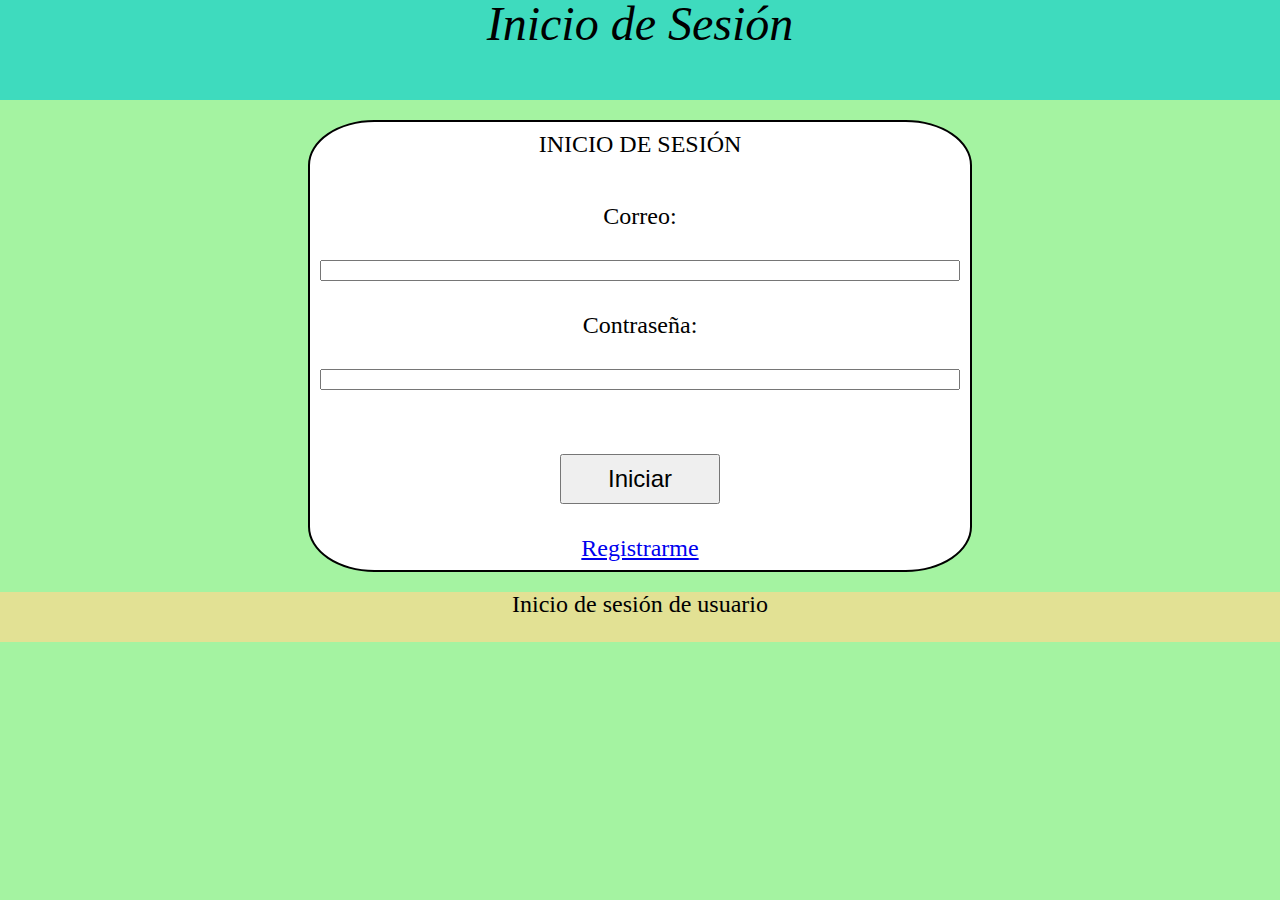
==== sesion-v1/index.html @ fc0d040f "Diferentes versiones sobre el ejercicio" ====
<!--Esperanza Rodríguez Martínez-->
<!--PÁGINA PARA INICIAR SESIÓN EL USUARIO-->
<html>
	<head>
		<title>Administrar crud</title>
		<meta http-equiv="Content-Type" content="text/html" charset="UTF-8" >
		<meta name="viewport" content="width=device-width, initial-scale=1">
		<link href="css/estilogeneraluno.css" rel="stylesheet" type="text/css">
	</head>
	<body>
		<!--TÍTULO-->
		<header>Inicio de Sesión</header>
		<!--CUERPO DE LA PÁGINA-->
		<main>
            <form action="redireccionar.php?dire=inicio" method="post">
                <h1>INICIO DE SESIÓN</h1><br /><br />
                <label>Correo:</label>
                <input type="text" name="correo" required>
                <label>Contraseña:</label>
                <input type="text" name="contrasena" pattern="^\w{5,20}$"   required>
                <div id="centrar">
                    <input type="submit" name="enviar" id="solicitar" value="Iniciar">
                </div>
            </form>
			<a href="registro.html">Registrarme</a>
		</main>
		<footer>
			Inicio de sesión de usuario
		</footer>
	</body>
</html>
---- sesion-v1/css/estilogeneraluno.css ----
/*Esperanza*/
/* http://meyerweb.com/eric/tools/css/reset/ 
   v2.0 | 20110126
   License: none (public domain)
*/

html, body, div, span, applet, object, iframe,
h1, h2, h3, h4, h5, h6, p, blockquote, pre,
a, abbr, acronym, address, big, cite, code,
del, dfn, em, img, ins, kbd, q, s, samp,
small, strike, strong, sub, sup, tt, var,
b, u, i, center,
dl, dt, dd, ol, ul, li,
fieldset, form, label, legend,
table, caption, tbody, tfoot, thead, tr, th, td,
article, aside, canvas, details, embed, 
figure, figcaption, footer, header, hgroup, 
menu, nav, output, ruby, section, summary,
time, mark, audio, video {
	margin: 0;
	padding: 0;
	border: 0;
	font-size: 100%;
	font: inherit;
	vertical-align: baseline;
}
/* HTML5 display-role reset for older browsers */
article, aside, details, figcaption, figure, 
footer, header, hgroup, menu, nav, section {
	display: block;
}
body {
	line-height: 1;
}
ol, ul {
	list-style: none;
}
blockquote, q {
	quotes: none;
}
blockquote:before, blockquote:after,
q:before, q:after {
	content: '';
	content: none;
}
table {
	border-collapse: collapse;
	border-spacing: 0;
}
/*------------------------------------------------------------*/


body
{
	/* Tamaño con respecto a los 1300px de tamaño html*/
	width:100%;	/*Tamaño util*/
	background-color:#a4f3a1;
	margin: 0 auto;	/*Centrar contenido*/
	min-height:100vh;
	position:relative;
}
header
{
	height:100px;
	font-style:italic;
	background-color:#3EDBBE;
	font-family:Milasian Circa;
	font-size:xxx-large;
}
header,footer
{
	/* Tamaño con respecto a los 1300px */
	width:100%;
	text-align:center;
}
footer
{
	font-size:x-large;
	height:50px;
	background-color:#E2E194;
}
header,aside,footer,main,nav
{
	text-align:center;
}
main
{
	/* Tamaño útil del main calculado con respecto a 1300px de tamaño html (tamaño útil caja contenedora)*/
	width:50%;	 /*Tamaño útil*/
	height: auto;
	background-color: white;
	margin: 20px auto;
	/* Tamaño del padding calculado con respecto a 1300px de tamaño html */
	padding:0.7692%;	/*Margen del espacio útil al borde del contenedor*/
	font-size: 1.5em;
	border-radius: 10%;
	border:2px solid black;
}
input,select{
	width: 100%;
	margin-top: 5%;
	margin-bottom: 5%;
}
#solicitar
{
	width:25% ;	/*Tamaño útil*/
	height:50px;
	font-size: 1em;
}

/*-----TABLA-----*/
table
{
	Border-collapse:collapse;
	background-color:#C9FAC7;
	width:100%;	/*Tamaño ocupado por la tabla (todo el espacio útil del aside2*/
	text-align:center;
}
td,tr,th,table
{
	border:2px solid black;
}

td,tr,th
{
	/* Tamaño padding calculado con respecto a 1188px de tamaño del main (tamaño útil caja contenedora).8 más por bordes*/
	padding:0.8417%;	/*Margen del espacio útil al borde del contenedor*/
}
th
{
	font-weight:bold;
}

td a,th
{
	font-size:large;
}
section{
	padding: 2%;
	float: left;
}
section a {
	background: #C9FAC7;
	background-image: -webkit-linear-gradient(top, #3EDBBE, #3EDBBE);
	background-image: -moz-linear-gradient(top, #3EDBBE, #3EDBBE);
	background-image: -ms-linear-gradient(top, #3EDBBE, #3EDBBE);
	background-image: -o-linear-gradient(top, #3EDBBE, #3EDBBE);
	background-image: linear-gradient(to bottom, #3EDBBE, #3EDBBE);
	-webkit-border-radius: 28;
	-moz-border-radius: 28;
	border-radius: 28px;
	font-family: Arial;
	color: #ffffff;
	font-size: 20px;
	padding: 10px 20px 10px 20px;
	text-decoration: none;
  }
  
section a:hover {
	background: #C9FAC7;
	background-image: -webkit-linear-gradient(top, #E2E194, #E2E194);
	background-image: -moz-linear-gradient(top, #E2E194, #E2E194);
	background-image: -ms-linear-gradient(top, #E2E194, #E2E194);
	background-image: -o-linear-gradient(top, #E2E194, #E2E194);
	background-image: linear-gradient(to bottom, #E2E194, #E2E194);
	text-decoration: none;
  }
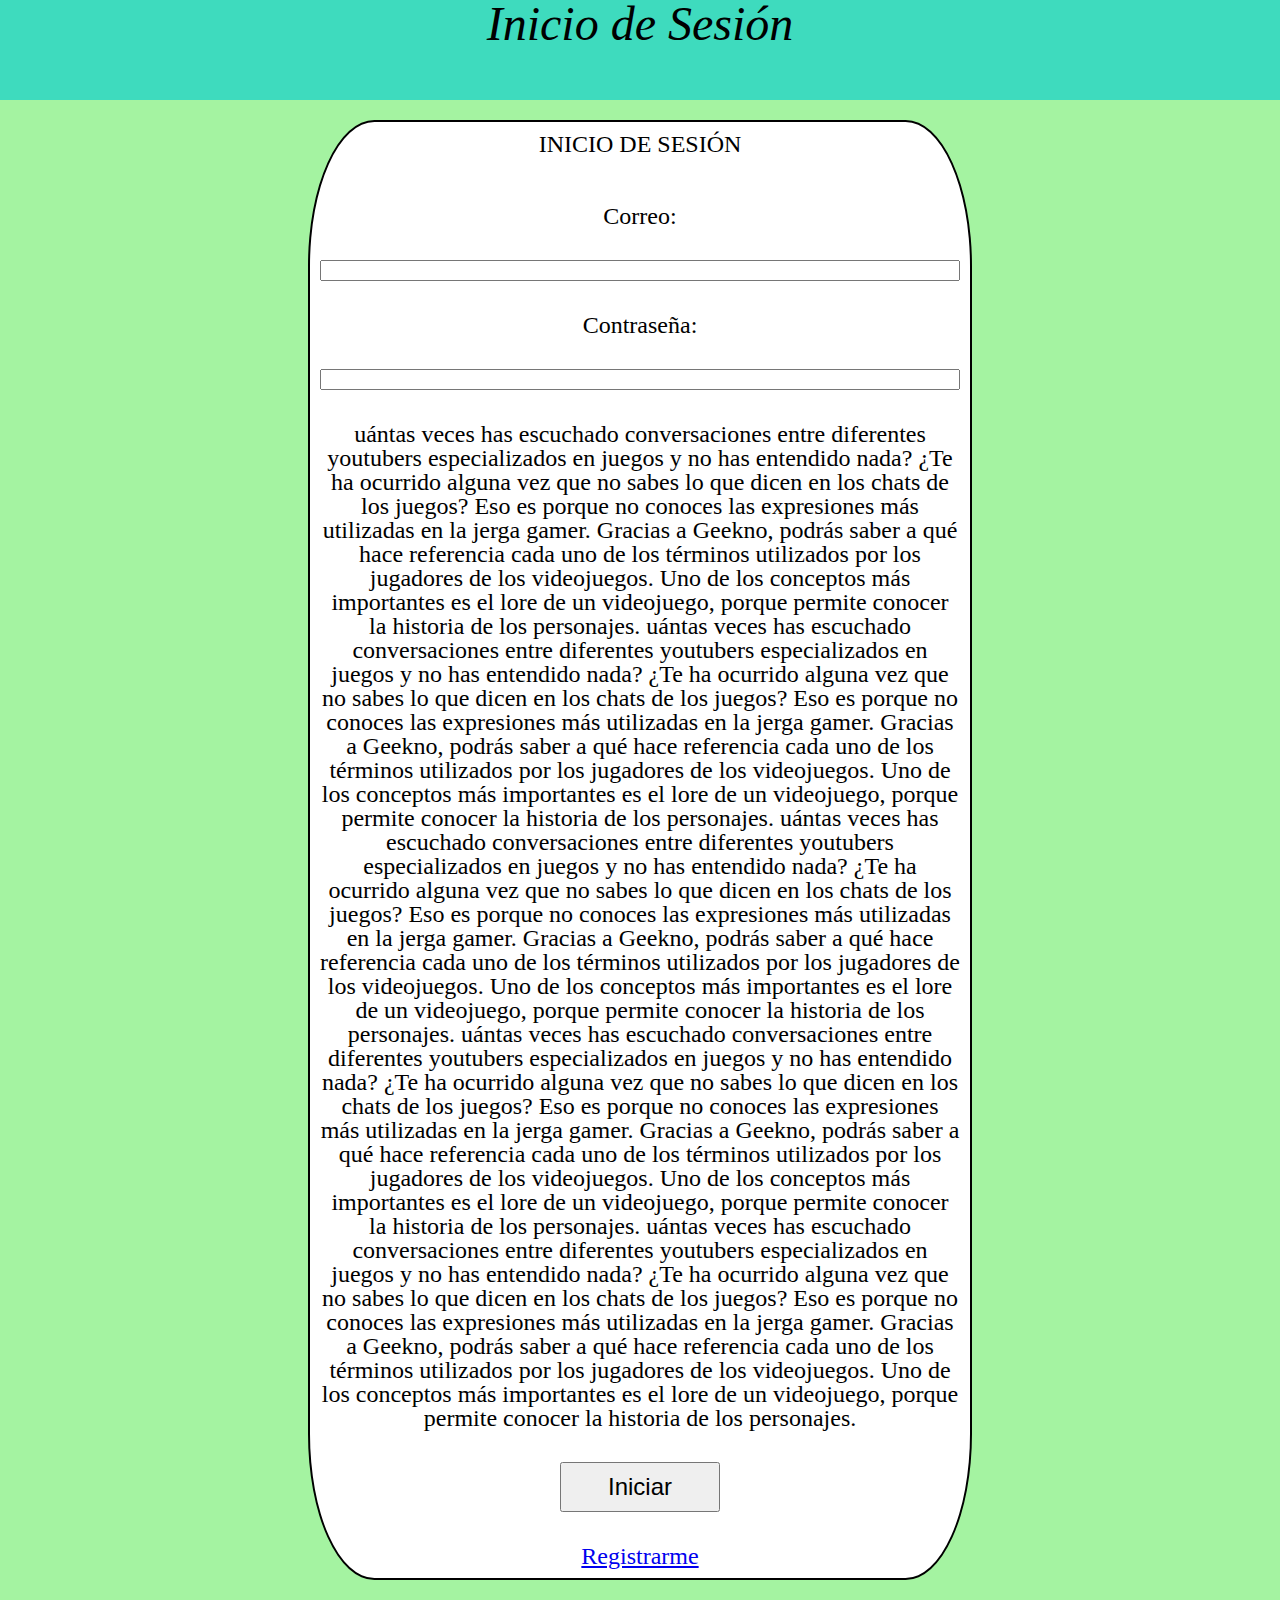
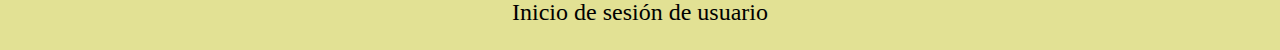
==== commit 16e50bfc: "Separación para tareas" ====
--- a/sesion-v1/index.html
+++ b/sesion-v1/index.html
@@ -18,6 +18,11 @@
                 <input type="text" name="correo" required>
                 <label>Contraseña:</label>
                 <input type="text" name="contrasena" pattern="^\w{5,20}$"   required>
+				uántas veces has escuchado conversaciones entre diferentes youtubers especializados en juegos y no has entendido nada? ¿Te ha ocurrido alguna vez que no sabes lo que dicen en los chats de los juegos? Eso es porque no conoces las expresiones más utilizadas en la jerga gamer. Gracias a Geekno, podrás saber a qué hace referencia cada uno de los términos utilizados por los jugadores de los videojuegos. Uno de los conceptos más importantes es el lore de un videojuego, porque permite conocer la historia de los personajes.
+				uántas veces has escuchado conversaciones entre diferentes youtubers especializados en juegos y no has entendido nada? ¿Te ha ocurrido alguna vez que no sabes lo que dicen en los chats de los juegos? Eso es porque no conoces las expresiones más utilizadas en la jerga gamer. Gracias a Geekno, podrás saber a qué hace referencia cada uno de los términos utilizados por los jugadores de los videojuegos. Uno de los conceptos más importantes es el lore de un videojuego, porque permite conocer la historia de los personajes.
+				uántas veces has escuchado conversaciones entre diferentes youtubers especializados en juegos y no has entendido nada? ¿Te ha ocurrido alguna vez que no sabes lo que dicen en los chats de los juegos? Eso es porque no conoces las expresiones más utilizadas en la jerga gamer. Gracias a Geekno, podrás saber a qué hace referencia cada uno de los términos utilizados por los jugadores de los videojuegos. Uno de los conceptos más importantes es el lore de un videojuego, porque permite conocer la historia de los personajes.
+				uántas veces has escuchado conversaciones entre diferentes youtubers especializados en juegos y no has entendido nada? ¿Te ha ocurrido alguna vez que no sabes lo que dicen en los chats de los juegos? Eso es porque no conoces las expresiones más utilizadas en la jerga gamer. Gracias a Geekno, podrás saber a qué hace referencia cada uno de los términos utilizados por los jugadores de los videojuegos. Uno de los conceptos más importantes es el lore de un videojuego, porque permite conocer la historia de los personajes.
+				uántas veces has escuchado conversaciones entre diferentes youtubers especializados en juegos y no has entendido nada? ¿Te ha ocurrido alguna vez que no sabes lo que dicen en los chats de los juegos? Eso es porque no conoces las expresiones más utilizadas en la jerga gamer. Gracias a Geekno, podrás saber a qué hace referencia cada uno de los términos utilizados por los jugadores de los videojuegos. Uno de los conceptos más importantes es el lore de un videojuego, porque permite conocer la historia de los personajes.
                 <div id="centrar">
                     <input type="submit" name="enviar" id="solicitar" value="Iniciar">
                 </div>
